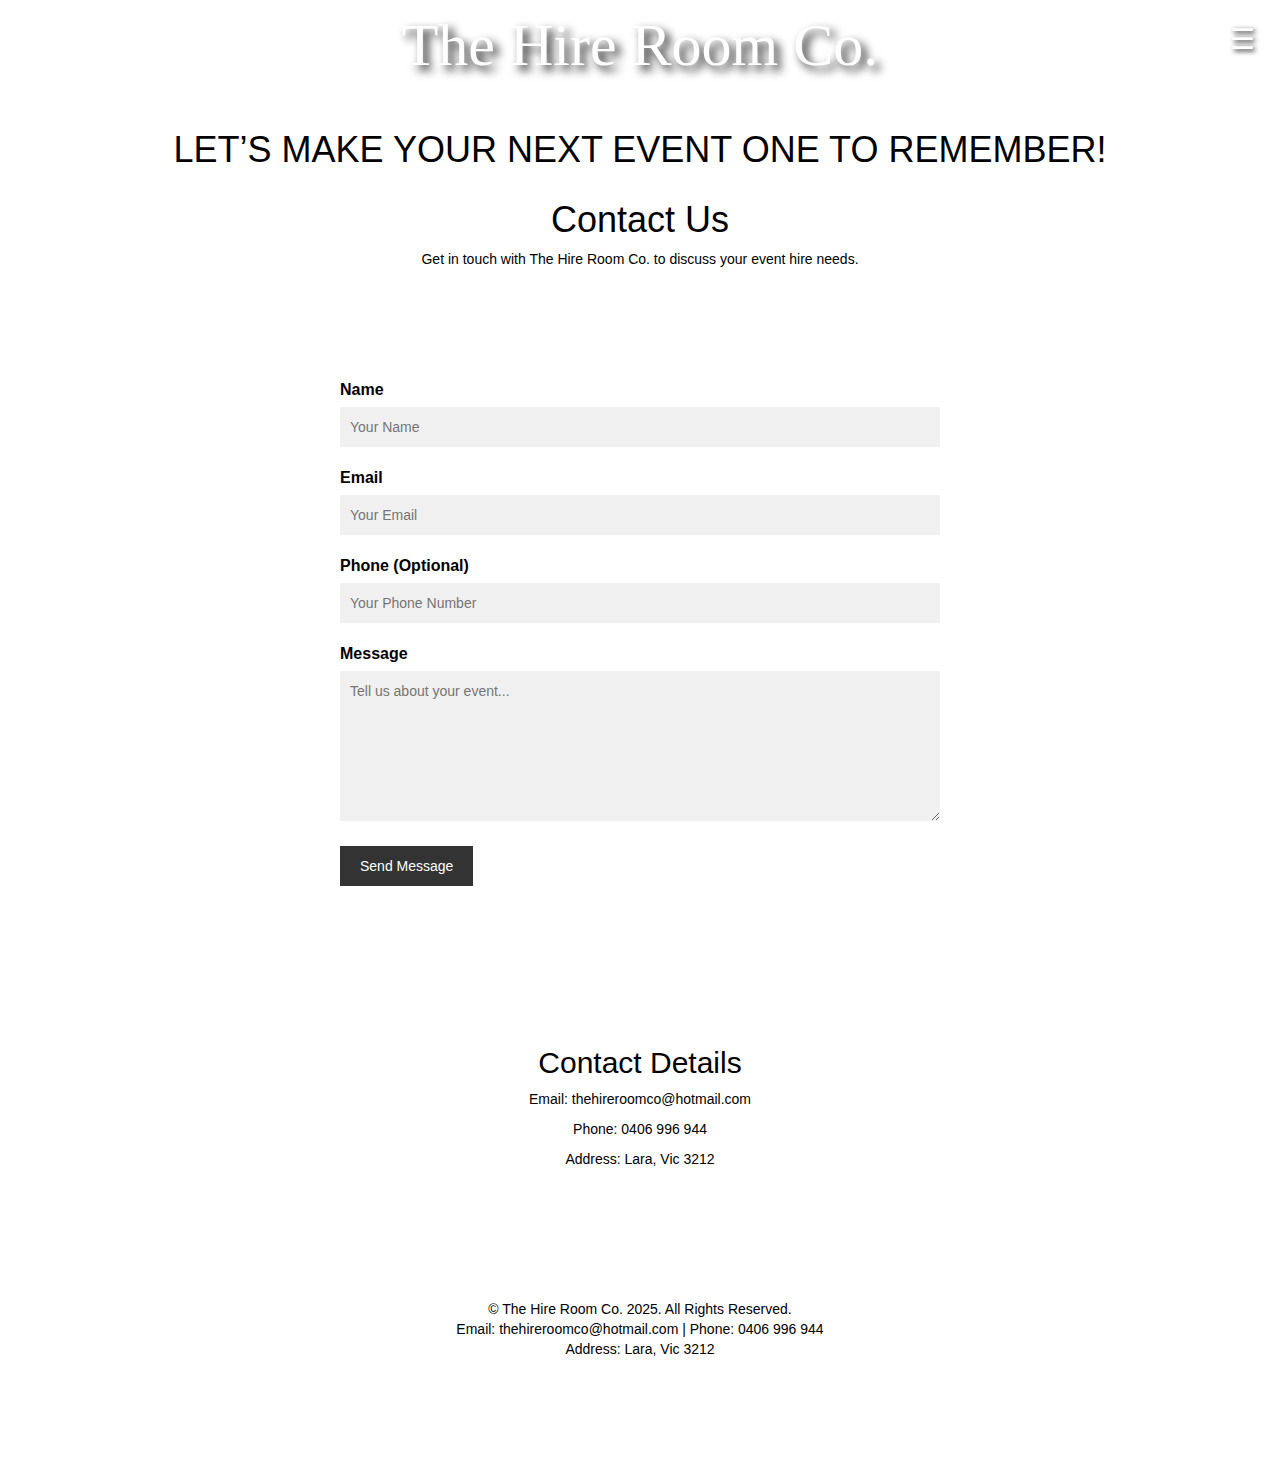
==== contact.html @ 81d89504 "Update contact.html" ====
<!DOCTYPE html>
<html lang="en">
<head>
    <title>Contact - The Hire Room Co.</title>
    <meta charset="UTF-8">
    <meta http-equiv="X-UA-Compatible" content="IE=edge,chrome=1">
    <meta name="keywords" content="the hire room co, event hire, soft play, jumping castles, balloon garlands, lara victoria, contact">
    <meta name="description" content="Contact The Hire Room Co. for inquiries about event hire services including soft play setups, jumping castles, and balloon garlands in Lara, Victoria.">
    <meta name="viewport" content="width=device-width, initial-scale=1.0">
    <link rel="alternate" href="https://www.thehireroom.com.au/contact.html" hreflang="en-au" />
    <link rel="canonical" href="https://www.thehireroom.com.au/contact.html">

    <link type="text/css" rel="stylesheet" href="https://cdnjs.cloudflare.com/ajax/libs/twitter-bootstrap/3.3.7/css/bootstrap.min.css" />
    <link href="https://fonts.googleapis.com/css2?family=Great_Vibes&display=swap" rel="stylesheet">
    <link rel="stylesheet" href="https://cdnjs.cloudflare.com/ajax/libs/font-awesome/6.5.1/css/all.min.css" integrity="sha512-DTOQO9RWCH3ppGqcWaEA1BIZOC6xxalwEsw9c2QQeAIftl+Vegovlnee1c9QX4TctnWMn13TZye+giMm8e2LwA==" crossorigin="anonymous" referrerpolicy="no-referrer" />

    <script type="text/javascript" src="https://cdnjs.cloudflare.com/ajax/libs/jquery/1.10.2/jquery.min.js"></script>
    <script type="text/javascript" src="https://cdnjs.cloudflare.com/ajax/libs/twitter-bootstrap/3.3.7/js/bootstrap.min.js"></script>

    <style type="text/css">
        body { 
            font-family: Arial, sans-serif; 
            margin: 0; 
            padding: 0; 
            background: white; 
            color: black; 
            text-align: center; 
            overflow-x: hidden; 
        }
        .container { 
            width: 100%; 
            max-width: 1170px; 
            margin: 0 auto; 
            padding: 15px; 
        }
        .mg-t-sm { margin-top: 20px; }
        .mg-b-lg { margin-bottom: 40px; }
        .mg-b-md { margin-bottom: 30px; }
        .mg-t-lg { margin-top: 40px; }
        .callout h5 { 
            font-size: 36px; 
            margin: 0; 
        }
        .row { margin-left: -15px; margin-right: -15px; }
        .col-xs-12, .col-sm-6 { float: left; padding: 15px; }
        .col-xs-12 { width: 100%; }
        .col-sm-6 { width: 50%; }
        .clearfix { clear: both; }
        .button { display: inline-block; padding: 10px 20px; background: #333; color: #fff; text-decoration: none; }
        .button:hover { background: #555; }
        footer { 
            background: white; 
            padding: 30px 20px; 
            color: black; 
        }
        header { 
            background: transparent; 
            position: fixed; 
            top: 0; 
            width: 100%; 
            z-index: 1000; 
            padding: 10px 15px 50px 15px; 
            transition: background 0.3s; 
            height: 80px; 
        }
        .header-nav { 
            float: right; 
            position: relative; 
        }
        .header-title { 
            position: absolute; 
            left: 50%; 
            transform: translateX(-50%); 
            font-family: 'Great Vibes', cursive; 
            font-size: 60px; 
            color: white; 
            margin: 0; 
            text-shadow: 5px 5px 10px rgba(0, 0, 0, 0.95); 
            text-decoration: none; 
            display: inline-block; 
            padding: 5px 15px; 
            transition: color 0.3s ease; 
            line-height: 1; 
        }
        .header-title:hover { 
            color: #ccc; 
        }
        .dropdown-toggle { 
            background: none; 
            border: none; 
            padding: 10px; 
        }
        .hamburger { 
            font-size: 28px; 
            color: white; 
            text-shadow: 2px 2px 5px rgba(0, 0, 0, 0.95); 
            cursor: pointer; 
        }
        .dropdown-menu { 
            background: white; 
            position: absolute; 
            right: 0; 
            left: auto; 
            margin-top: 0; 
            border: none; 
        }
        .dropdown-menu a { 
            color: black !important; 
        }
        .dropdown-menu a:hover { 
            background: #ddd; 
            color: black !important; 
        }
        .contact-form { 
            max-width: 600px; 
            margin: 40px auto; 
            text-align: left; 
        }
        .contact-form label { 
            display: block; 
            margin-bottom: 5px; 
            font-size: 16px; 
            color: black; 
        }
        .contact-form input, 
        .contact-form textarea { 
            width: 100%; 
            padding: 10px; 
            margin-bottom: 20px; 
            background: #f0f0f0; 
            border: none; 
            color: black; 
            font-size: 14px; 
            box-sizing: border-box; 
        }
        .contact-form textarea { 
            height: 150px; 
            resize: vertical; 
        }
        .contact-form input[type="submit"] { 
            width: auto; 
            background: #333; 
            cursor: pointer; 
            padding: 10px 20px; 
            color: white; 
        }
        .contact-form input[type="submit"]:hover { 
            background: #555; 
        }
        .contact-info { 
            margin: 40px auto; 
            max-width: 600px; 
        }
        .contact-info p { 
            margin: 10px 0; 
        }
        footer .social-icons a {
            margin: 0 10px;
            font-size: 20px;
            text-decoration: none;
            transition: color 0.3s ease;
        }
        footer .social-icons .fa-facebook-f {
            color: #3b5998; 
        }
        footer .social-icons .fa-instagram {
            background: linear-gradient(45deg, #f09433, #e1306c, #c13584); 
            -webkit-background-clip: text;
            color: transparent;
        }
        footer .social-icons a:hover {
            opacity: 0.8;
        }
        main { 
            margin-top: 100px; 
        }
        @media (max-width: 768px) {
            .container { padding: 10px; }
            .header-title { font-size: 40px; }
            .callout h5 { font-size: 24px; }
            .col-sm-6 { width: 100%; }
            .contact-form, .contact-info { 
                max-width: 100%; 
                padding: 0 10px; 
            }
            .contact-form label { font-size: 14px; }
            .contact-form input, .contact-form textarea { font-size: 12px; }
            .contact-form textarea { height: 100px; }
            .contact-info h2 { font-size: 20px; }
            .contact-info p { font-size: 14px; }
            header { 
                padding: 10px 15px 50px 15px; 
                height: 80px; 
            }
            .hamburger { font-size: 24px; }
            main { 
                margin-top: 80px; 
            }
            footer .social-icons a { font-size: 16px; }
        }
        @media (max-width: 480px) {
            .header-title { font-size: 30px; }
            .callout h5 { font-size: 20px; }
            .contact-form label { font-size: 12px; }
            .contact-form input, .contact-form textarea { font-size: 12px; }
            .contact-form textarea { height: 80px; }
            .contact-info h2 { font-size: 18px; }
            .contact-info p { font-size: 12px; }
            header { 
                padding: 10px 15px 50px 15px; 
            }
            .hamburger { font-size: 20px; }
            main { 
                margin-top: 60px; 
            }
            footer .social-icons a { font-size: 14px; }
        }
    </style>

    <script type="text/javascript">
        $(document).ready(function() {
            $('header').css('background', 'transparent');
            $(window).on('scroll', function() {
                var st = $(this).scrollTop();
                if (st <= 0) {
                    $('header').css('background', 'transparent');
                } else {
                    $('header').css('background', 'white');
                }
            });
            $(window).trigger('scroll');
        });
    </script>
</head>
<body>
    <header>
        <a href="index.html" class="header-title">The Hire Room Co.</a>
        <div class="header-nav">
            <div class="dropdown">
                <button class="dropdown-toggle hamburger" type="button" id="dropdownMenu" data-toggle="dropdown" aria-haspopup="true" aria-expanded="true">
                    ☰
                </button>
                <ul class="dropdown-menu" aria-labelledby="dropdownMenu">
                    <li><a href="index.html">Home</a></li>
                    <li><a href="gallery.html">Gallery</a></li>
                    <li><a href="services.html">Services</a></li>
                    <li><a href="pricing.html">Pricing</a></li>
                    <li><a href="contact.html">Contact</a></li>
                </ul>
            </div>
        </div>
    </header>
    <div>
        <main>
            <div class="container mg-t-lg">
                <div class="col-xs-12">
                    <div class="callout mg-b-md">
                        <h5>LET’S MAKE YOUR NEXT EVENT ONE TO REMEMBER!</h5>
                    </div>
                    <h1>Contact Us</h1>
                    <p>Get in touch with The Hire Room Co. to discuss your event hire needs.</p>
                </div>
            </div>
            <div class="container">
                <div class="col-xs-12">
                    <div class="contact-form">
                        <form action="https://thehireroomco.getform.com/xn5yw" method="POST">
                            <input type="hidden" name="redirect_to" value="https://www.thehireroom.com.au/thankyou.html">
                            <label for="name">Name</label>
                            <input type="text" id="name" name="name" placeholder="Your Name" required>
                            
                            <label for="email">Email</label>
                            <input type="email" id="email" name="email" placeholder="Your Email" required>
                            
                            <label for="phone">Phone (Optional)</label>
                            <input type="tel" id="phone" name="phone" placeholder="Your Phone Number">
                            
                            <label for="message">Message</label>
                            <textarea id="message" name="message" placeholder="Tell us about your event..." required></textarea>
                            
                            <input type="submit" value="Send Message">
                        </form>
                    </div>
                </div>
            </div>
            <div class="container">
                <div class="col-xs-12">
                    <div class="contact-info">
                        <h2>Contact Details</h2>
                        <p>Email: <a href="mailto:thehireroomco@hotmail.com" style="color: black;">thehireroomco@hotmail.com</a></p>
                        <p>Phone: <a href="tel:0406996944" style="color: black;">0406 996 944</a></p>
                        <p>Address: Lara, Vic 3212</p>
                    </div>
                </div>
            </div>
        </main>
    </div>
    <footer>
        <div class="container">
            <div class="col-xs-12">
                © The Hire Room Co. 2025. All Rights Reserved.<br>
                Email: <a href="mailto:thehireroomco@hotmail.com" style="color: black;">thehireroomco@hotmail.com</a> | Phone: <a href="tel:0406996944" style="color: black;">0406 996 944</a><br>
                Address: Lara, Vic 3212
                <div class="social-icons" style="margin-top: 10px;">
                    <a href="https://www.facebook.com/share/18usdgeWSD/" target="_blank" rel="noopener noreferrer"><i class="fab fa-facebook-f"></i></a>
                    <a href="https://www.instagram.com/thehireroomco?igsh=MXIyeTYycXBidG1mNg==" target="_blank" rel="noopener noreferrer"><i class="fab fa-instagram"></i></a>
                </div>
            </div>
        </div>
    </footer>
</body>
</html>
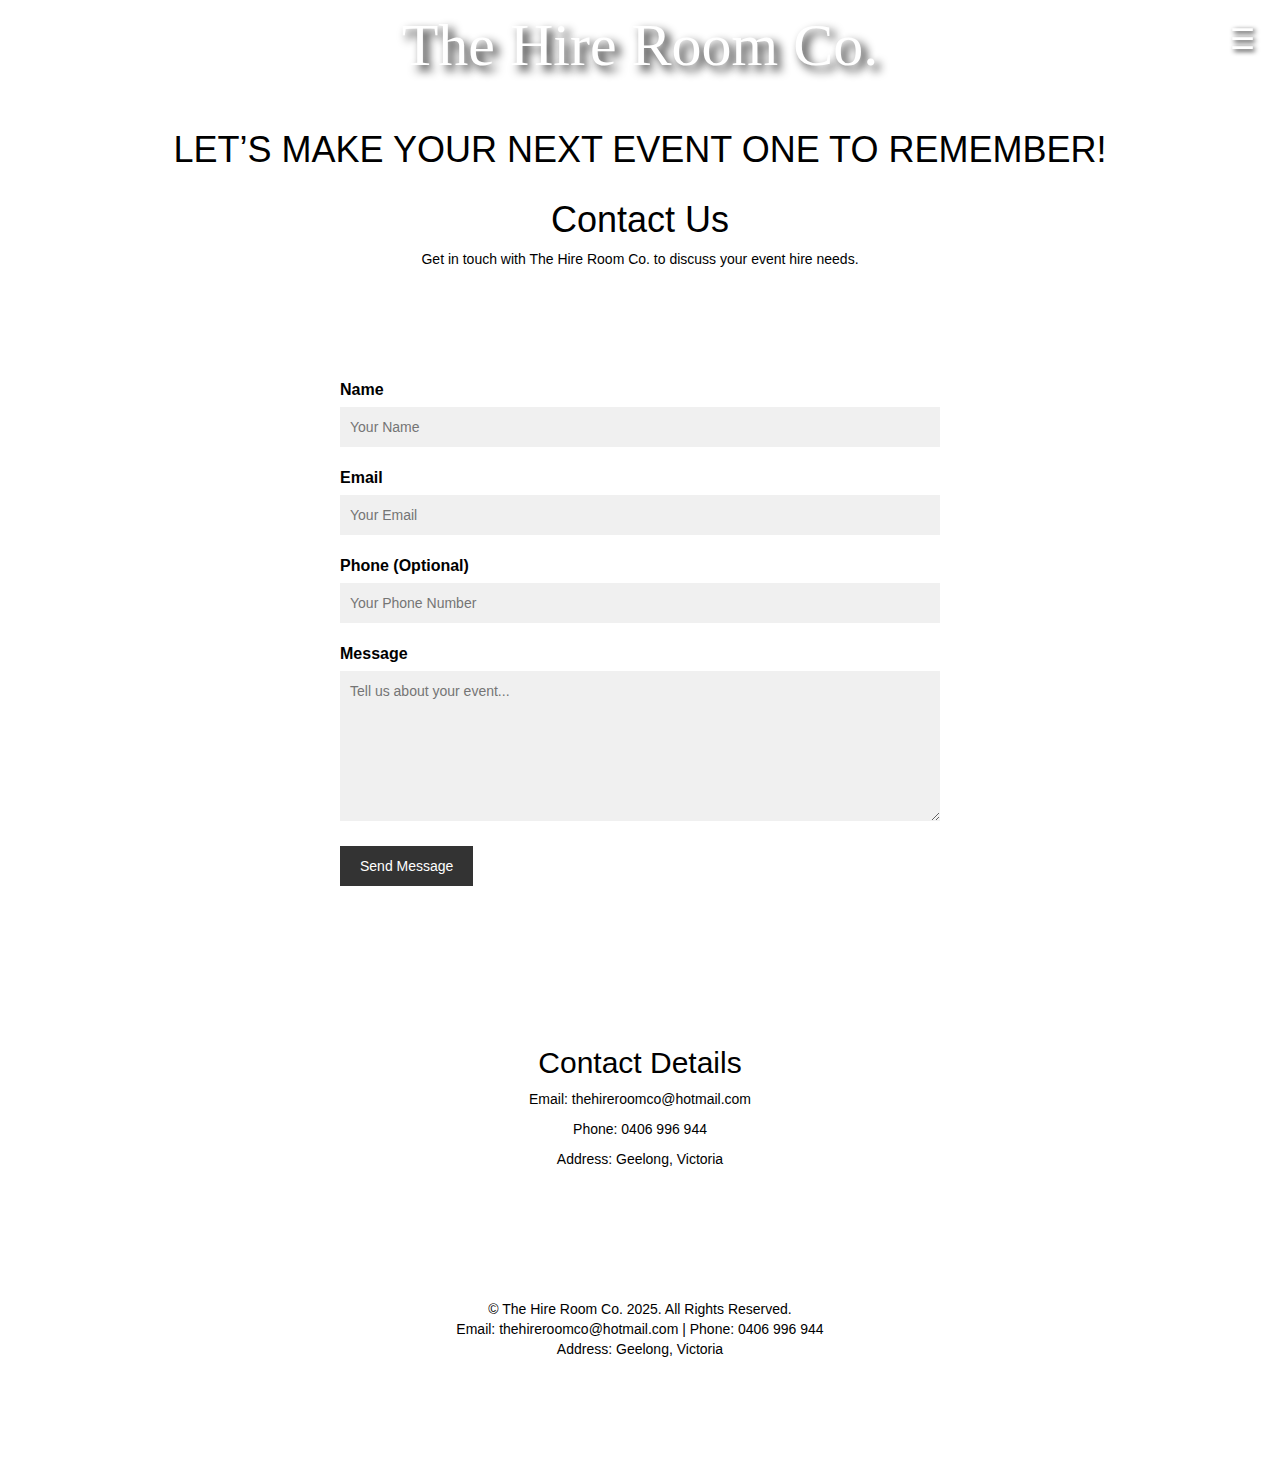
==== commit 7da57d24: "Update contact.html" ====
--- a/contact.html
+++ b/contact.html
@@ -4,8 +4,8 @@
     <title>Contact - The Hire Room Co.</title>
     <meta charset="UTF-8">
     <meta http-equiv="X-UA-Compatible" content="IE=edge,chrome=1">
-    <meta name="keywords" content="the hire room co, event hire, soft play, jumping castles, balloon garlands, lara victoria, contact">
-    <meta name="description" content="Contact The Hire Room Co. for inquiries about event hire services including soft play setups, jumping castles, and balloon garlands in Lara, Victoria.">
+    <meta name="keywords" content="the hire room co, event hire, soft play, jumping castles, balloon garlands, geelong victoria, contact">
+    <meta name="description" content="Contact The Hire Room Co. for inquiries about event hire services including soft play setups, jumping castles, and balloon garlands in Geelong, Victoria.">
     <meta name="viewport" content="width=device-width, initial-scale=1.0">
     <link rel="alternate" href="https://www.thehireroom.com.au/contact.html" hreflang="en-au" />
     <link rel="canonical" href="https://www.thehireroom.com.au/contact.html">
@@ -264,8 +264,7 @@
             <div class="container">
                 <div class="col-xs-12">
                     <div class="contact-form">
-                        <form action="https://thehireroomco.getform.com/xn5yw" method="POST">
-                            <input type="hidden" name="redirect_to" value="https://www.thehireroom.com.au/thankyou.html">
+                        <form action="https://usebasin.com/f/02e680ed95fe" method="POST" data-success="https://www.thehireroom.com.au/thankyou.html">
                             <label for="name">Name</label>
                             <input type="text" id="name" name="name" placeholder="Your Name" required>
                             
@@ -289,7 +288,7 @@
                         <h2>Contact Details</h2>
                         <p>Email: <a href="mailto:thehireroomco@hotmail.com" style="color: black;">thehireroomco@hotmail.com</a></p>
                         <p>Phone: <a href="tel:0406996944" style="color: black;">0406 996 944</a></p>
-                        <p>Address: Lara, Vic 3212</p>
+                        <p>Address: Geelong, Victoria</p>
                     </div>
                 </div>
             </div>
@@ -300,7 +299,7 @@
             <div class="col-xs-12">
                 © The Hire Room Co. 2025. All Rights Reserved.<br>
                 Email: <a href="mailto:thehireroomco@hotmail.com" style="color: black;">thehireroomco@hotmail.com</a> | Phone: <a href="tel:0406996944" style="color: black;">0406 996 944</a><br>
-                Address: Lara, Vic 3212
+                Address: Geelong, Victoria
                 <div class="social-icons" style="margin-top: 10px;">
                     <a href="https://www.facebook.com/share/18usdgeWSD/" target="_blank" rel="noopener noreferrer"><i class="fab fa-facebook-f"></i></a>
                     <a href="https://www.instagram.com/thehireroomco?igsh=MXIyeTYycXBidG1mNg==" target="_blank" rel="noopener noreferrer"><i class="fab fa-instagram"></i></a>
